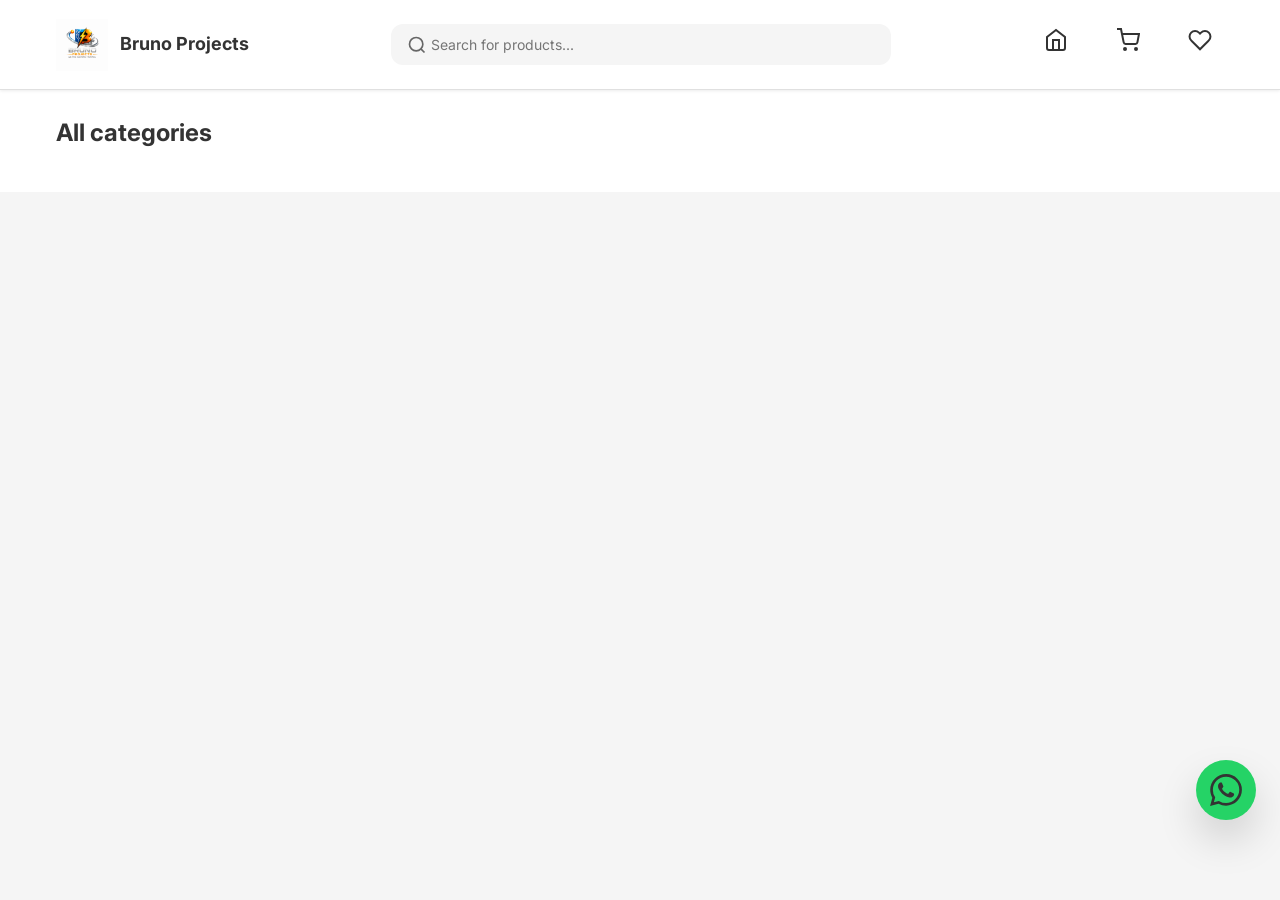
==== index.html @ 66b243ef "Add files via upload" ====
<!DOCTYPE html>
<html lang="en">

<head>
  <meta charset="UTF-8">
  <meta name="viewport" content="width=device-width, initial-scale=1.0">
  <meta name="description"
    content="Bruno Projects offers Arduino projects, robotics projects, IoT project kits, ESP32 boards, sensors, development boards, and engineering mini projects for students.">
  <meta name="keywords"
    content="Bruno Projects, Arduino Projects, Engineering Mini Projects, Robotics Projects, IoT Projects, ESP32 Projects, Arduino Components, Electronic Components, Arduino Projects Tamil Nadu, Engineering Mini Projects Tamil Nadu, Robotics Projects Tamil Nadu, Electronics Project Kits, Student Project Components, Diploma Project Kits, Final Year Project Components">
  <title>Bruno Projects | Arduino Projects, Robotics Kits & Electronic Components</title>
  <link rel="icon" type="image/png" href="assets/logo.png">

  <!-- Google Fonts -->
  <link rel="preconnect" href="https://fonts.googleapis.com">
  <link rel="preconnect" href="https://fonts.gstatic.com" crossorigin>
  <link href="https://fonts.googleapis.com/css2?family=Inter:wght@400;500;600;700&display=swap" rel="stylesheet">

  <!-- Stylesheet -->
  <link rel="stylesheet" href="css/style.css">

  <!-- Structured Data / Schema Markup -->
  <script type="application/ld+json">
  {
    "@context": "https://schema.org",
    "@type": "LocalBusiness",
    "name": "Bruno Projects",
    "image": "https://brunoprojects.vercel.app/assets/logo.png",
    "description": "Bruno Projects sells Arduino projects, robotics kits, IoT solutions, sensors, development boards, and electronics project components for engineering and diploma students in Tamil Nadu.",
    "telephone": "+919953313731",
    "url": "https://brunoprojects.vercel.app/",
    "priceRange": "₹₹",
    "address": {
      "@type": "PostalAddress",
      "addressLocality": "Chennai",
      "addressRegion": "Tamil Nadu",
      "addressCountry": "IN"
    },
    "contactPoint": {
      "@type": "ContactPoint",
      "telephone": "+919953313731",
      "contactType": "sales",
      "contactOption": "TollFree",
      "areaServed": "IN",
      "availableLanguage": ["English", "Tamil"]
    }
  }
  </script>
  <script type="application/ld+json">
  {
    "@context": "https://schema.org",
    "@type": "FAQPage",
    "mainEntity": [
      {
        "@type": "Question",
        "name": "How do I buy Arduino and robotics project kits from Bruno Projects?",
        "acceptedAnswer": {
          "@type": "Answer",
          "text": "Browse our project catalog online, add items to your cart or wishlist, and click the WhatsApp button to contact us. We will confirm your order and coordinate the delivery and payment."
        }
      },
      {
        "@type": "Question",
        "name": "Do you deliver project kits to engineering and diploma students in Tamil Nadu?",
        "acceptedAnswer": {
          "@type": "Answer",
          "text": "Yes! We ship Arduino projects, robotics kits, and electronic components all across Tamil Nadu and other parts of India. Students can get fast delivery for their final year and mini-projects."
        }
      },
      {
        "@type": "Question",
        "name": "Are the source codes and circuit diagrams included with the project kits?",
        "acceptedAnswer": {
          "@type": "Answer",
          "text": "Absolutely! All our Arduino, robotics, and IoT projects come with complete source code, circuit diagrams, step-by-step guides, and engineering documentation to help students understand and present their work."
        }
      }
    ]
  }
  </script>
</head>

<body>
  <!-- Header -->
  <header class="header">
    <div class="header-top">
      <div class="container flex-between">
        <a href="index.html" class="logo">
          <div class="logo-img">
            <img src="assets/logo.png" alt="Bruno Projects Logo">
          </div>
          <span>Bruno Projects</span>
        </a>

        <div class="search-bar">
          <svg class="search-icon" width="20" height="20" viewBox="0 0 24 24" fill="none" stroke="currentColor"
            stroke-width="2">
            <circle cx="11" cy="11" r="8"></circle>
            <path d="m21 21-4.35-4.35"></path>
          </svg>
          <input type="text" class="search-input" placeholder="Search for products..." autocomplete="off">
          <div class="search-dropdown" id="searchDropdown"></div>
        </div>

        <div class="header-icons">
          <a href="index.html" class="header-icon">
            <svg width="24" height="24" viewBox="0 0 24 24" fill="none" stroke="currentColor" stroke-width="2">
              <path d="M3 9l9-7 9 7v11a2 2 0 0 1-2 2H5a2 2 0 0 1-2-2z"></path>
              <polyline points="9 22 9 12 15 12 15 22"></polyline>
            </svg>
          </a>

          <a href="cart.html" class="header-icon">
            <svg width="24" height="24" viewBox="0 0 24 24" fill="none" stroke="currentColor" stroke-width="2">
              <circle cx="9" cy="21" r="1"></circle>
              <circle cx="20" cy="21" r="1"></circle>
              <path d="M1 1h4l2.68 13.39a2 2 0 0 0 2 1.61h9.72a2 2 0 0 0 2-1.61L23 6H6"></path>
            </svg>
            <span class="cart-badge" style="display: none;">0</span>
          </a>

          <a href="wishlist.html" class="header-icon">
            <svg width="24" height="24" viewBox="0 0 24 24" fill="none" stroke="currentColor" stroke-width="2">
              <path
                d="M20.84 4.61a5.5 5.5 0 0 0-7.78 0L12 5.67l-1.06-1.06a5.5 5.5 0 0 0-7.78 7.78l1.06 1.06L12 21.23l7.78-7.78 1.06-1.06a5.5 5.5 0 0 0 0-7.78z">
              </path>
            </svg>
            <span class="wishlist-badge" style="display: none;">0</span>
          </a>
        </div>
      </div>
    </div>
  </header>

  <!-- Main Content -->
  <main>
    <h1 class="visually-hidden">Bruno Projects - Arduino Projects, Robotics Kits & Electronic Components</h1>
    <!-- Categories Section -->
    <section class="category-section">
      <div class="container">
        <div class="section-header">
          <h2 class="section-title">All categories</h2>
        </div>
        <div class="category-grid">
          <!-- Categories will be dynamically loaded here -->
        </div>
      </div>
    </section>

    <!-- Products Section -->
    <div class="main-content">
      <!-- Product sections will be dynamically loaded here -->
    </div>
  </main>

  <!-- WhatsApp Floating Button -->
  <a href="https://wa.me/919953313731" target="_blank" class="whatsapp-float" title="Chat on WhatsApp">
    <svg viewBox="0 0 24 24">
      <path fill="currentColor"
        d="M17.472 14.382c-.297-.149-1.758-.867-2.03-.967-.273-.099-.471-.148-.67.15-.197.297-.767.966-.94 1.164-.173.199-.347.223-.644.075-.297-.15-1.255-.463-2.39-1.475-.883-.788-1.48-1.761-1.653-2.059-.173-.297-.018-.458.13-.606.134-.133.298-.347.446-.52.149-.174.198-.298.298-.497.099-.198.05-.371-.025-.52-.075-.149-.669-1.612-.916-2.207-.242-.579-.487-.5-.669-.51-.173-.008-.371-.01-.57-.01-.198 0-.52.074-.792.372-.272.297-1.04 1.016-1.04 2.479 0 1.462 1.065 2.875 1.213 3.074.149.198 2.096 3.2 5.077 4.487.709.306 1.262.489 1.694.625.712.227 1.36.195 1.871.118.571-.085 1.758-.719 2.006-1.413.248-.694.248-1.289.173-1.413-.074-.124-.272-.198-.57-.347m-5.421 7.403h-.004a9.87 9.87 0 01-5.031-1.378l-.361-.214-3.741.982.998-3.648-.235-.374a9.86 9.86 0 01-1.51-5.26c.001-5.45 4.436-9.884 9.888-9.884 2.64 0 5.122 1.03 6.988 2.898a9.825 9.825 0 012.893 6.994c-.003 5.45-4.437 9.884-9.885 9.884m8.413-18.297A11.815 11.815 0 0012.05 0C5.495 0 .16 5.335.157 11.892c0 2.096.547 4.142 1.588 5.945L.057 24l6.305-1.654a11.882 11.882 0 005.683 1.448h.005c6.554 0 11.89-5.335 11.893-11.893a11.821 11.821 0 00-3.48-8.413Z" />
    </svg>
  </a>

  <!-- Bottom Navigation (Mobile) -->
  <nav class="bottom-nav">
    <ul class="bottom-nav-list">
      <li>
        <a href="index.html" class="bottom-nav-item active">
          <svg width="24" height="24" viewBox="0 0 24 24" fill="none" stroke="currentColor" stroke-width="2">
            <path d="M3 9l9-7 9 7v11a2 2 0 0 1-2 2H5a2 2 0 0 1-2-2z"></path>
            <polyline points="9 22 9 12 15 12 15 22"></polyline>
          </svg>
          <span>Home</span>
        </a>
      </li>
      <li>
        <a href="#" class="bottom-nav-item" onclick="focusSearchBar(); return false;">
          <svg width="24" height="24" viewBox="0 0 24 24" fill="none" stroke="currentColor" stroke-width="2">
            <circle cx="11" cy="11" r="8"></circle>
            <path d="m21 21-4.35-4.35"></path>
          </svg>
          <span>Search</span>
        </a>
      </li>
      <li>
        <a href="cart.html" class="bottom-nav-item">
          <svg width="24" height="24" viewBox="0 0 24 24" fill="none" stroke="currentColor" stroke-width="2">
            <circle cx="9" cy="21" r="1"></circle>
            <circle cx="20" cy="21" r="1"></circle>
            <path d="M1 1h4l2.68 13.39a2 2 0 0 0 2 1.61h9.72a2 2 0 0 0 2-1.61L23 6H6"></path>
          </svg>
          <span>Cart</span>
        </a>
      </li>
      <li>
        <a href="wishlist.html" class="bottom-nav-item">
          <svg width="24" height="24" viewBox="0 0 24 24" fill="none" stroke="currentColor" stroke-width="2">
            <path
              d="M20.84 4.61a5.5 5.5 0 0 0-7.78 0L12 5.67l-1.06-1.06a5.5 5.5 0 0 0-7.78 7.78l1.06 1.06L12 21.23l7.78-7.78 1.06-1.06a5.5 5.5 0 0 0 0-7.78z">
            </path>
          </svg>
          <span>Wishlist</span>
        </a>
      </li>
    </ul>
  </nav>

  <!-- Scripts -->
  <script src="js/public-config.js"></script>
  <script src="js/products.js"></script>
  <script src="js/wishlist.js"></script>
  <script src="js/search-dropdown.js"></script>
  <script src="js/main.js"></script>
</body>

</html>
---- css/style.css ----
/* ===========================
   CSS VARIABLES & RESET
   =========================== */
:root {
  /* Colors */
  --primary-color: #0066CC;
  --primary-dark: #0052A3;
  --secondary-color: #FF6B35;
  --background: #F5F5F5;
  --card-bg: #FFFFFF;
  --text-primary: #333333;
  --text-secondary: #666666;
  --text-light: #999999;
  --border-color: #E0E0E0;
  --success: #28A745;
  --danger: #DC3545;

  /* Spacing */
  --spacing-xs: 0.5rem;
  --spacing-sm: 0.75rem;
  --spacing-md: 1rem;
  --spacing-lg: 1.5rem;
  --spacing-xl: 2rem;
  --spacing-xxl: 3rem;

  /* Typography */
  --font-family: 'Inter', -apple-system, BlinkMacSystemFont, 'Segoe UI', Roboto, sans-serif;
  --font-size-xs: 0.75rem;
  --font-size-sm: 0.875rem;
  --font-size-base: 1rem;
  --font-size-lg: 1.125rem;
  --font-size-xl: 1.5rem;
  --font-size-xxl: 2rem;

  /* Border Radius */
  --radius-sm: 4px;
  --radius-md: 8px;
  --radius-lg: 12px;
  --radius-xl: 16px;
  --radius-full: 50%;

  /* Shadows */
  --shadow-sm: 0 1px 3px rgba(0, 0, 0, 0.08);
  --shadow-md: 0 4px 6px rgba(0, 0, 0, 0.1);
  --shadow-lg: 0 10px 20px rgba(0, 0, 0, 0.12);
  --shadow-xl: 0 20px 40px rgba(0, 0, 0, 0.15);

  /* Transitions */
  --transition-fast: 0.15s ease;
  --transition-base: 0.3s ease;
  --transition-slow: 0.5s ease;

  /* Z-index */
  --z-dropdown: 1000;
  --z-sticky: 1020;
  --z-fixed: 1030;
  --z-modal: 1050;
  --z-tooltip: 1070;
}

* {
  margin: 0;
  padding: 0;
  box-sizing: border-box;
}

html {
  font-size: 16px;
  scroll-behavior: smooth;
}

body {
  font-family: var(--font-family);
  background-color: var(--background);
  color: var(--text-primary);
  line-height: 1.6;
  overflow-x: hidden;
}

img {
  max-width: 100%;
  height: auto;
  display: block;
}

a {
  text-decoration: none;
  color: inherit;
  transition: var(--transition-base);
}

button {
  font-family: inherit;
  cursor: pointer;
  border: none;
  background: none;
  transition: var(--transition-base);
}

input,
textarea {
  font-family: inherit;
  border: none;
  outline: none;
}

ul,
ol {
  list-style: none;
}

/* ===========================
   UTILITY CLASSES
   =========================== */
.container {
  width: 100%;
  max-width: 1200px;
  margin: 0 auto;
  padding: 0 var(--spacing-md);
}

.flex {
  display: flex;
}

.flex-center {
  display: flex;
  align-items: center;
  justify-content: center;
}

.flex-between {
  display: flex;
  align-items: center;
  justify-content: space-between;
}

.grid {
  display: grid;
}

.hidden {
  display: none !important;
}

.text-center {
  text-align: center;
}

/* ===========================
   HEADER
   =========================== */
.header {
  background: var(--card-bg);
  box-shadow: var(--shadow-sm);
  position: sticky;
  top: 0;
  z-index: var(--z-sticky);
}

.header-top {
  padding: var(--spacing-md) 0;
  border-bottom: 1px solid var(--border-color);
}

.logo {
  display: flex;
  align-items: center;
  gap: var(--spacing-sm);
  font-size: var(--font-size-lg);
  font-weight: 700;
  color: var(--text-primary);
}

.logo-img {
  width: 52px;
  height: 52px;
  display: flex;
  align-items: center;
  justify-content: center;
  overflow: hidden;
}

.logo-img img {
  width: 100%;
  height: 100%;
  object-fit: contain;
}

.search-bar {
  flex: 1;
  max-width: 500px;
  margin: 0 var(--spacing-lg);
  position: relative;
}

.search-input {
  width: 100%;
  padding: var(--spacing-sm) var(--spacing-md);
  padding-left: 40px;
  background: var(--background);
  border-radius: var(--radius-lg);
  font-size: var(--font-size-sm);
  transition: var(--transition-base);
}

.search-input:focus {
  background: #fff;
  box-shadow: var(--shadow-md);
}

.search-icon {
  position: absolute;
  left: var(--spacing-md);
  top: 50%;
  transform: translateY(-50%);
  color: var(--text-secondary);
  pointer-events: none;
}

/* Search Dropdown (YouTube-style) */

.search-dropdown {
  position: absolute;
  top: 100%;
  left: 0;
  right: 0;
  background: var(--card-bg);
  border: 1px solid #ccc;
  border-top: none;
  box-shadow: 0 4px 6px rgba(0, 0, 0, 0.1);
  max-height: 400px;
  overflow-y: auto;
  z-index: var(--z-dropdown);
  display: none;
}

.search-dropdown.active {
  display: block;
}

.search-dropdown-item {
  display: flex;
  align-items: center;
  gap: 12px;
  padding: 8px 16px;
  cursor: pointer;
  transition: background-color 0.1s ease;
}

.search-dropdown-item:hover,
.search-dropdown-item.selected {
  background: #f2f2f2;
}

.search-dropdown-icon {
  color: #606060;
  flex-shrink: 0;
}

.search-dropdown-name {
  color: var(--text-primary);
  font-size: 14px;
  flex: 1;
}

.search-dropdown-empty {
  padding: 16px;
  text-align: center;
  color: var(--text-secondary);
  font-size: 14px;
}

.header-icons {
  display: flex;
  align-items: center;
  gap: var(--spacing-lg);
}

.header-icon {
  position: relative;
  color: var(--text-primary);
  font-size: 1.25rem;
  padding: var(--spacing-sm);
  border-radius: var(--radius-md);
  transition: var(--transition-base);
}

.header-icon:hover {
  background: var(--background);
  color: var(--primary-color);
}

.cart-badge {
  position: absolute;
  top: 0;
  right: 0;
  background: var(--secondary-color);
  color: white;
  font-size: var(--font-size-xs);
  font-weight: 700;
  width: 18px;
  height: 18px;
  border-radius: var(--radius-full);
  display: flex;
  align-items: center;
  justify-content: center;
}

.hamburger {
  display: none;
  flex-direction: column;
  gap: 4px;
  padding: var(--spacing-sm);
}

.hamburger span {
  width: 24px;
  height: 2px;
  background: var(--text-primary);
  border-radius: 2px;
  transition: var(--transition-base);
}

.hamburger.active span:nth-child(1) {
  transform: translateY(6px) rotate(45deg);
}

.hamburger.active span:nth-child(2) {
  opacity: 0;
}

.hamburger.active span:nth-child(3) {
  transform: translateY(-6px) rotate(-45deg);
}

/* Navigation */
.nav {
  background: var(--card-bg);
  overflow-x: auto;
  -webkit-overflow-scrolling: touch;
  scrollbar-width: none;
}

.nav::-webkit-scrollbar {
  display: none;
}

.nav-list {
  display: flex;
  gap: var(--spacing-md);
  padding: var(--spacing-md) 0;
  white-space: nowrap;
}

.nav-link {
  padding: var(--spacing-sm) var(--spacing-md);
  color: var(--text-secondary);
  font-size: var(--font-size-sm);
  font-weight: 500;
  border-radius: var(--radius-md);
  transition: var(--transition-base);
}

.nav-link:hover,
.nav-link.active {
  color: var(--primary-color);
  background: rgba(0, 102, 204, 0.1);
}

/* ===========================
   CATEGORY SECTION
   =========================== */
.category-section {
  background: var(--card-bg);
  padding: var(--spacing-lg) 0;
  margin-bottom: var(--spacing-lg);
}

.section-header {
  display: flex;
  justify-content: space-between;
  align-items: center;
  margin-bottom: var(--spacing-md);
}

.section-title {
  font-size: var(--font-size-xl);
  font-weight: 700;
  color: var(--text-primary);
}

.view-all {
  color: var(--primary-color);
  font-size: var(--font-size-sm);
  font-weight: 600;
  display: flex;
  align-items: center;
  gap: var(--spacing-xs);
  padding: var(--spacing-sm) var(--spacing-md);
  border-radius: var(--radius-md);
  transition: var(--transition-base);
}

.view-all:hover {
  background: rgba(0, 102, 204, 0.1);
}

.category-grid {
  display: grid;
  grid-template-columns: repeat(auto-fill, minmax(100px, 1fr));
  gap: var(--spacing-md);
  overflow-x: auto;
  -webkit-overflow-scrolling: touch;
}

.category-card {
  display: flex;
  flex-direction: column;
  align-items: center;
  gap: var(--spacing-sm);
  padding: var(--spacing-md);
  background: var(--card-bg);
  border: 1px solid var(--border-color);
  border-radius: var(--radius-lg);
  transition: var(--transition-base);
  cursor: pointer;
  min-width: 100px;
}

.category-card:hover {
  transform: translateY(-4px);
  box-shadow: var(--shadow-md);
  border-color: var(--primary-color);
}

.category-icon {
  width: 60px;
  height: 60px;
  object-fit: contain;
}

.category-name {
  font-size: var(--font-size-sm);
  font-weight: 500;
  color: var(--text-primary);
  text-align: center;
}

/* ===========================
   PRODUCT SECTION
   =========================== */
.product-section {
  margin-bottom: var(--spacing-xxl);
}

.product-grid {
  display: grid;
  grid-template-columns: repeat(auto-fill, minmax(250px, 1fr));
  gap: var(--spacing-lg);
}

.product-card {
  background: var(--card-bg);
  border-radius: var(--radius-lg);
  overflow: hidden;
  box-shadow: var(--shadow-sm);
  transition: var(--transition-base);
  cursor: pointer;
  position: relative;
}

.product-card:hover {
  transform: translateY(-6px);
  box-shadow: var(--shadow-lg);
}

.product-image-wrapper {
  position: relative;
  padding-top: 100%;
  background: var(--background);
  overflow: hidden;
}

.product-image {
  position: absolute;
  top: 0;
  left: 0;
  width: 100%;
  height: 100%;
  object-fit: cover;
  transition: var(--transition-slow);
}

.product-card:hover .product-image {
  transform: scale(1.05);
}

.wishlist-btn {
  position: absolute;
  top: var(--spacing-md);
  right: var(--spacing-md);
  width: 36px;
  height: 36px;
  background: rgba(255, 255, 255, 0.95);
  border-radius: var(--radius-full);
  display: flex;
  align-items: center;
  justify-content: center;
  box-shadow: var(--shadow-sm);
  z-index: 10;
  transition: var(--transition-base);
}

.wishlist-btn:hover {
  background: var(--secondary-color);
  color: white;
  transform: scale(1.1);
}

.wishlist-btn.active {
  background: var(--secondary-color);
  color: white;
}

.wishlist-btn.active svg {
  fill: currentColor;
}

.wishlist-badge {
  position: absolute;
  top: 0;
  right: 0;
  background: var(--secondary-color);
  color: white;
  font-size: var(--font-size-xs);
  font-weight: 700;
  width: 18px;
  height: 18px;
  border-radius: var(--radius-full);
  display: flex;
  align-items: center;
  justify-content: center;
}

.stock-badge {
  position: absolute;
  top: 50%;
  left: 50%;
  transform: translate(-50%, -50%);
  background: rgba(220, 53, 69, 0.95);
  color: white;
  padding: var(--spacing-sm) var(--spacing-md);
  border-radius: var(--radius-md);
  font-size: var(--font-size-base);
  font-weight: 600;
  text-align: center;
  white-space: nowrap;
  z-index: 11;
}

.product-info {
  padding: var(--spacing-md);
}

.product-name {
  font-size: var(--font-size-base);
  font-weight: 600;
  color: var(--text-primary);
  margin-bottom: var(--spacing-xs);
  overflow: hidden;
  text-overflow: ellipsis;
  white-space: nowrap;
}

.product-price {
  font-size: var(--font-size-lg);
  font-weight: 700;
  color: var(--text-primary);
  margin-bottom: var(--spacing-md);
}

.product-actions {
  display: flex;
  gap: var(--spacing-sm);
}

.btn {
  padding: var(--spacing-sm) var(--spacing-md);
  border-radius: var(--radius-md);
  font-size: var(--font-size-sm);
  font-weight: 600;
  text-align: center;
  transition: var(--transition-base);
  display: inline-flex;
  align-items: center;
  justify-content: center;
  gap: var(--spacing-xs);
}

.btn-primary {
  background: var(--primary-color);
  color: white;
  flex: 1;
}

.btn-primary:hover {
  background: var(--primary-dark);
  transform: translateY(-2px);
  box-shadow: var(--shadow-md);
}

.btn-outline {
  border: 2px solid var(--primary-color);
  color: var(--primary-color);
  background: transparent;
  flex: 1;
}

.btn-outline:hover {
  background: var(--primary-color);
  color: white;
}

.btn-icon {
  width: 40px;
  height: 40px;
  border-radius: var(--radius-md);
  display: flex;
  align-items: center;
  justify-content: center;
}

/* ===========================
   PRODUCT DETAIL PAGE
   =========================== */
.product-detail {
  padding: var(--spacing-xl) 0;
  padding-bottom: 100px;
}

.back-btn {
  display: inline-flex;
  align-items: center;
  gap: var(--spacing-sm);
  color: var(--text-primary);
  font-weight: 600;
  margin-bottom: var(--spacing-lg);
  padding: var(--spacing-sm) var(--spacing-md);
  border-radius: var(--radius-md);
  transition: var(--transition-base);
}

.back-btn:hover {
  background: var(--card-bg);
  color: var(--primary-color);
}

.product-detail-grid {
  display: grid;
  grid-template-columns: 1fr 1fr;
  gap: var(--spacing-xxl);
  background: var(--card-bg);
  padding: var(--spacing-xl);
  border-radius: var(--radius-lg);
  box-shadow: var(--shadow-md);
}

.product-gallery {
  position: sticky;
  top: 100px;
  height: fit-content;
}

.main-image-wrapper {
  position: relative;
  padding-top: 100%;
  background: var(--background);
  border-radius: var(--radius-lg);
  overflow: hidden;
  margin-bottom: var(--spacing-md);
}

.main-image {
  position: absolute;
  top: 0;
  left: 0;
  width: 100%;
  height: 100%;
  object-fit: cover;
}

.thumbnail-grid {
  display: grid;
  grid-template-columns: repeat(5, 1fr);
  gap: var(--spacing-sm);
}

.thumbnail {
  position: relative;
  padding-top: 100%;
  background: var(--background);
  border-radius: var(--radius-md);
  overflow: hidden;
  cursor: pointer;
  border: 2px solid transparent;
  transition: var(--transition-base);
}

.thumbnail.active {
  border-color: var(--primary-color);
}

.thumbnail:hover {
  border-color: var(--primary-color);
  opacity: 0.8;
}

.thumbnail img {
  position: absolute;
  top: 0;
  left: 0;
  width: 100%;
  height: 100%;
  object-fit: cover;
}

.product-detail-info h1 {
  font-size: var(--font-size-xxl);
  font-weight: 700;
  margin-bottom: var(--spacing-md);
  color: var(--text-primary);
}

.product-detail-price {
  font-size: 2rem;
  font-weight: 700;
  color: var(--primary-color);
  margin-bottom: var(--spacing-lg);
}

.product-badges {
  display: flex;
  gap: var(--spacing-md);
  margin-bottom: var(--spacing-xl);
}

.badge {
  display: flex;
  align-items: center;
  gap: var(--spacing-xs);
  padding: var(--spacing-sm) var(--spacing-md);
  background: var(--background);
  border-radius: var(--radius-md);
  font-size: var(--font-size-sm);
  color: var(--text-secondary);
}

.product-description {
  margin-bottom: var(--spacing-xl);
  padding: var(--spacing-lg);
  background: var(--background);
  border-radius: var(--radius-lg);
}

.product-description h3 {
  font-size: var(--font-size-lg);
  font-weight: 600;
  margin-bottom: var(--spacing-md);
}

.product-description p {
  color: var(--text-secondary);
  line-height: 1.8;
}

.product-detail-actions {
  display: flex;
  gap: var(--spacing-md);
  margin-bottom: var(--spacing-lg);
}

.product-detail-actions .btn {
  padding: var(--spacing-md) var(--spacing-xl);
  font-size: var(--font-size-base);
}

/* ===========================
   CART PAGE
   =========================== */
.cart-page {
  padding: var(--spacing-xl) 0;
  padding-bottom: 100px;
  min-height: 60vh;
}

.cart-empty {
  text-align: center;
  padding: var(--spacing-xxl) 0;
}

.cart-empty-icon {
  font-size: 4rem;
  color: var(--text-light);
  margin-bottom: var(--spacing-lg);
}

.cart-empty h2 {
  font-size: var(--font-size-xl);
  color: var(--text-secondary);
  margin-bottom: var(--spacing-md);
}

.cart-grid {
  display: grid;
  grid-template-columns: 1fr 400px;
  gap: var(--spacing-xl);
}

.cart-items {
  display: flex;
  flex-direction: column;
  gap: var(--spacing-md);
}

.cart-item {
  background: var(--card-bg);
  padding: var(--spacing-lg);
  border-radius: var(--radius-lg);
  box-shadow: var(--shadow-sm);
  display: grid;
  grid-template-columns: 100px 1fr auto;
  gap: var(--spacing-lg);
  align-items: center;
}

.cart-item-image {
  width: 100px;
  height: 100px;
  object-fit: cover;
  border-radius: var(--radius-md);
  background: var(--background);
}

.cart-item-info h3 {
  font-size: var(--font-size-lg);
  font-weight: 600;
  margin-bottom: var(--spacing-xs);
}

.cart-item-price {
  font-size: var(--font-size-lg);
  font-weight: 700;
  color: var(--primary-color);
  margin-bottom: var(--spacing-md);
}

.quantity-controls {
  display: flex;
  align-items: center;
  gap: var(--spacing-md);
}

.quantity-btn {
  width: 32px;
  height: 32px;
  border: 2px solid var(--border-color);
  border-radius: var(--radius-md);
  display: flex;
  align-items: center;
  justify-content: center;
  font-weight: 700;
  transition: var(--transition-base);
}

.quantity-btn:hover {
  border-color: var(--primary-color);
  color: var(--primary-color);
}

.quantity-value {
  font-size: var(--font-size-lg);
  font-weight: 600;
  min-width: 40px;
  text-align: center;
}

.cart-item-actions {
  display: flex;
  flex-direction: column;
  align-items: flex-end;
  gap: var(--spacing-md);
}

.remove-btn {
  color: var(--danger);
  font-size: var(--font-size-sm);
  font-weight: 600;
  padding: var(--spacing-sm) var(--spacing-md);
  border-radius: var(--radius-md);
  transition: var(--transition-base);
}

.remove-btn:hover {
  background: rgba(220, 53, 69, 0.1);
}

.cart-summary {
  background: var(--card-bg);
  padding: var(--spacing-xl);
  border-radius: var(--radius-lg);
  box-shadow: var(--shadow-md);
  height: fit-content;
  position: sticky;
  top: 100px;
}

.cart-summary h2 {
  font-size: var(--font-size-xl);
  font-weight: 700;
  margin-bottom: var(--spacing-lg);
  padding-bottom: var(--spacing-md);
  border-bottom: 2px solid var(--border-color);
}

.summary-row {
  display: flex;
  justify-content: space-between;
  margin-bottom: var(--spacing-md);
  font-size: var(--font-size-base);
}

.summary-row.total {
  font-size: var(--font-size-lg);
  font-weight: 700;
  color: var(--primary-color);
  padding-top: var(--spacing-md);
  border-top: 2px solid var(--border-color);
  margin-top: var(--spacing-md);
}

.checkout-btn {
  width: 100%;
  padding: var(--spacing-md);
  background: var(--success);
  color: white;
  font-size: var(--font-size-lg);
  font-weight: 700;
  border-radius: var(--radius-lg);
  margin-top: var(--spacing-lg);
  display: flex;
  align-items: center;
  justify-content: center;
  gap: var(--spacing-sm);
  transition: var(--transition-base);
}

.checkout-btn:hover {
  background: #218838;
  transform: translateY(-2px);
  box-shadow: var(--shadow-lg);
}

/* ===========================
   WHATSAPP FLOATING BUTTON
   =========================== */
.whatsapp-float {
  position: fixed;
  bottom: 80px;
  right: var(--spacing-lg);
  width: 60px;
  height: 60px;
  background: #25D366;
  border-radius: var(--radius-full);
  display: flex;
  align-items: center;
  justify-content: center;
  box-shadow: var(--shadow-xl);
  z-index: var(--z-fixed);
  transition: var(--transition-base);
  animation: pulse 2s infinite;
}

.whatsapp-float:hover {
  transform: scale(1.1);
  box-shadow: 0 15px 30px rgba(37, 211, 102, 0.4);
}

.whatsapp-float svg {
  width: 32px;
  height: 32px;
  fill: white;
}

@keyframes pulse {

  0%,
  100% {
    box-shadow: 0 10px 20px rgba(37, 211, 102, 0.3);
  }

  50% {
    box-shadow: 0 15px 30px rgba(37, 211, 102, 0.5);
  }
}

/* ===========================
   BOTTOM NAVIGATION (MOBILE)
   =========================== */
.bottom-nav {
  display: none;
  position: fixed;
  bottom: 0;
  left: 0;
  right: 0;
  background: var(--card-bg);
  box-shadow: 0 -2px 10px rgba(0, 0, 0, 0.1);
  z-index: var(--z-fixed);
  padding: var(--spacing-sm) 0;
}

.bottom-nav-list {
  display: flex;
  justify-content: space-around;
  align-items: center;
}

.bottom-nav-item {
  display: flex;
  flex-direction: column;
  align-items: center;
  gap: 4px;
  padding: var(--spacing-sm);
  color: var(--text-secondary);
  font-size: var(--font-size-xs);
  transition: var(--transition-base);
  position: relative;
}

.bottom-nav-item.active {
  color: var(--primary-color);
}

.bottom-nav-item svg,
.bottom-nav-item i {
  font-size: 1.25rem;
}

/* ===========================
   RESPONSIVE DESIGN
   =========================== */

/* Tablet */
@media (max-width: 1024px) {
  .product-grid {
    grid-template-columns: repeat(auto-fill, minmax(200px, 1fr));
  }

  .product-detail-grid {
    grid-template-columns: 1fr;
    gap: var(--spacing-xl);
  }

  .product-gallery {
    position: static;
  }

  .cart-grid {
    grid-template-columns: 1fr;
  }

  .cart-summary {
    position: static;
  }
}

/* Mobile */
@media (max-width: 768px) {
  :root {
    --font-size-xxl: 1.5rem;
    --font-size-xl: 1.25rem;
  }

  .container {
    padding: 0 var(--spacing-sm);
  }

  /* Header */
  .header-top {
    padding: var(--spacing-sm) 0;
  }

  .header-top .flex-between {
    flex-wrap: wrap;
  }

  .logo {
    font-size: var(--font-size-base);
  }

  .logo-img {
    width: 32px;
    height: 32px;
  }

  .search-bar {
    display: block;
    width: 100%;
    max-width: 100%;
    margin: var(--spacing-sm) 0;
    order: 3;
    flex-basis: 100%;
  }

  .search-input {
    width: 100%;
    font-size: var(--font-size-sm);
  }

  .header-icons {
    gap: var(--spacing-sm);
  }

  .header-icon {
    font-size: 1.125rem;
    padding: var(--spacing-xs);
  }

  .hamburger {
    display: flex;
  }

  .nav {
    display: none;
  }

  .nav.mobile-open {
    display: block;
    position: absolute;
    top: 100%;
    left: 0;
    right: 0;
    background: var(--card-bg);
    box-shadow: var(--shadow-lg);
    padding: var(--spacing-md);
  }

  .nav.mobile-open .nav-list {
    flex-direction: column;
    gap: 0;
  }

  .nav.mobile-open .nav-link {
    display: block;
    padding: var(--spacing-md);
    border-bottom: 1px solid var(--border-color);
  }

  /* Categories */
  .category-grid {
    grid-template-columns: repeat(auto-fill, minmax(80px, 1fr));
    gap: var(--spacing-sm);
  }

  .category-card {
    padding: var(--spacing-sm);
    min-width: 80px;
  }

  .category-icon {
    width: 48px;
    height: 48px;
  }

  .category-name {
    font-size: var(--font-size-xs);
  }

  /* Products */
  .product-grid {
    grid-template-columns: repeat(2, 1fr);
    gap: var(--spacing-sm);
  }

  .product-card {
    border-radius: var(--radius-md);
  }

  .product-info {
    padding: var(--spacing-sm);
  }

  .product-name {
    font-size: var(--font-size-sm);
  }

  .product-price {
    font-size: var(--font-size-base);
  }

  .product-actions {
    flex-direction: column;
  }

  .btn {
    padding: var(--spacing-xs) var(--spacing-sm);
    font-size: var(--font-size-xs);
  }

  /* Product Detail */
  .product-detail {
    padding: var(--spacing-md) 0;
  }

  .product-detail-grid {
    padding: var(--spacing-md);
  }

  .product-detail-info h1 {
    font-size: var(--font-size-xl);
  }

  .product-detail-price {
    font-size: var(--font-size-xl);
  }

  .product-badges {
    flex-wrap: wrap;
  }

  .product-detail-actions {
    flex-direction: column;
  }

  .thumbnail-grid {
    grid-template-columns: repeat(4, 1fr);
  }

  /* Cart */
  .cart-item {
    grid-template-columns: 80px 1fr;
    gap: var(--spacing-md);
    padding: var(--spacing-md);
  }

  .cart-item-image {
    width: 80px;
    height: 80px;
  }

  .cart-item-info h3 {
    font-size: var(--font-size-base);
  }

  .cart-item-price {
    font-size: var(--font-size-base);
  }

  .cart-item-actions {
    grid-column: 1 / -1;
    flex-direction: row;
    justify-content: space-between;
    align-items: center;
  }

  .cart-summary {
    padding: var(--spacing-md);
  }

  .bottom-nav {
    display: block;
  }

  .whatsapp-float {
    bottom: 100px;
    right: var(--spacing-md);
    width: 50px;
    height: 50px;
  }

  .whatsapp-float svg {
    width: 28px;
    height: 28px;
  }

  body {
    padding-bottom: 80px;
  }
}

@media (max-width: 480px) {
  .product-grid {
    gap: var(--spacing-xs);
  }

  .section-title {
    font-size: var(--font-size-lg);
  }

  .cart-item {
    grid-template-columns: 1fr;
  }

  .cart-item-image {
    width: 100%;
    height: 200px;
  }
}

/* ===========================
   LOADING & ANIMATIONS
   =========================== */
.fade-in {
  animation: fadeIn 0.5s ease;
}

@keyframes fadeIn {
  from {
    opacity: 0;
    transform: translateY(20px);
  }

  to {
    opacity: 1;
    transform: translateY(0);
  }
}

.skeleton {
  background: linear-gradient(90deg, #f0f0f0 25%, #e0e0e0 50%, #f0f0f0 75%);
  background-size: 200% 100%;
  animation: loading 1.5s infinite;
}

@keyframes loading {
  0% {
    background-position: 200% 0;
  }

  100% {
    background-position: -200% 0;
  }
}

.visually-hidden {
  position: absolute;
  width: 1px;
  height: 1px;
  padding: 0;
  margin: -1px;
  overflow: hidden;
  clip: rect(0, 0, 0, 0);
  white-space: nowrap;
  border: 0;
}
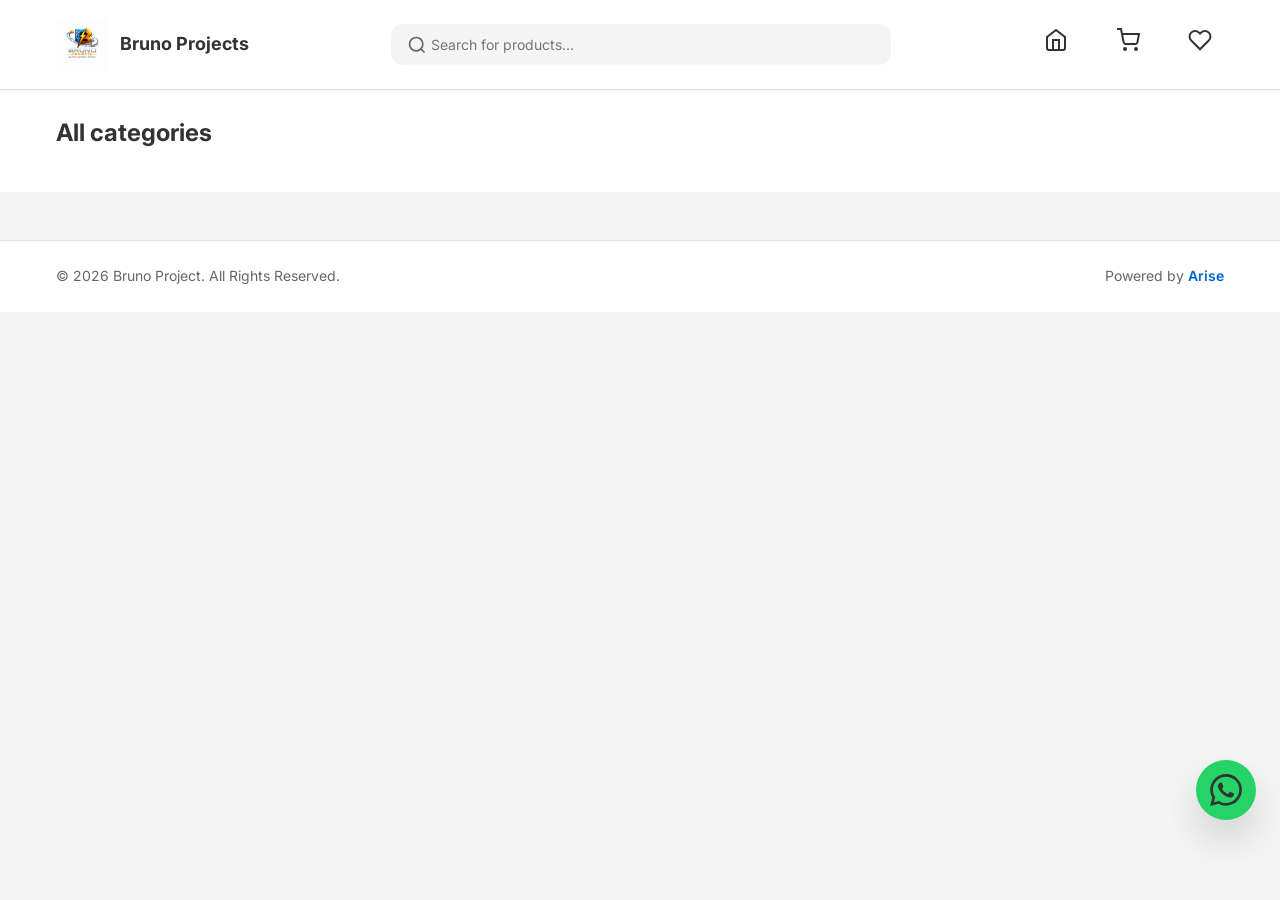
==== commit f0c09613: "Add files via upload" ====
--- a/index.html
+++ b/index.html
@@ -153,6 +153,16 @@
     </div>
   </main>
 
+  <!-- Footer -->
+  <footer class="site-footer">
+    <div class="container">
+      <div class="footer-content">
+        <p>&copy; 2026 Bruno Project. All Rights Reserved.</p>
+        <p>Powered by <a href="https://www.ariseagency.in" target="_blank" rel="noopener noreferrer" class="footer-link">Arise</a></p>
+      </div>
+    </div>
+  </footer>
+
   <!-- WhatsApp Floating Button -->
   <a href="https://wa.me/919953313731" target="_blank" class="whatsapp-float" title="Chat on WhatsApp">
     <svg viewBox="0 0 24 24">
--- a/css/style.css
+++ b/css/style.css
@@ -1352,4 +1352,66 @@
   clip: rect(0, 0, 0, 0);
   white-space: nowrap;
   border: 0;
+}
+
+/* ===========================
+   FOOTER
+   =========================== */
+.site-footer {
+  background: var(--card-bg);
+  padding: var(--spacing-lg) 0;
+  border-top: 1px solid var(--border-color);
+  margin-top: var(--spacing-xxl);
+}
+
+.footer-content {
+  display: flex;
+  justify-content: space-between;
+  align-items: center;
+  flex-wrap: wrap;
+  gap: var(--spacing-md);
+  color: var(--text-secondary);
+  font-size: var(--font-size-sm);
+}
+
+.footer-link {
+  color: var(--primary-color);
+  font-weight: 600;
+  position: relative;
+  transition: var(--transition-fast);
+}
+
+.footer-link::after {
+  content: '';
+  position: absolute;
+  width: 100%;
+  transform: scaleX(0);
+  height: 2px;
+  bottom: -2px;
+  left: 0;
+  background-color: var(--primary-color);
+  transform-origin: bottom right;
+  transition: transform 0.25s ease-out;
+}
+
+.footer-link:hover {
+  color: var(--primary-dark);
+}
+
+.footer-link:hover::after {
+  transform: scaleX(1);
+  transform-origin: bottom left;
+}
+
+/* Adjust page content height to prevent overlap with bottom navigation on mobile */
+@media (max-width: 768px) {
+  .site-footer {
+    padding-bottom: calc(var(--spacing-lg) + 60px); /* Extra padding for bottom-nav */
+  }
+  
+  .footer-content {
+    flex-direction: column;
+    text-align: center;
+    gap: var(--spacing-xs);
+  }
 }
